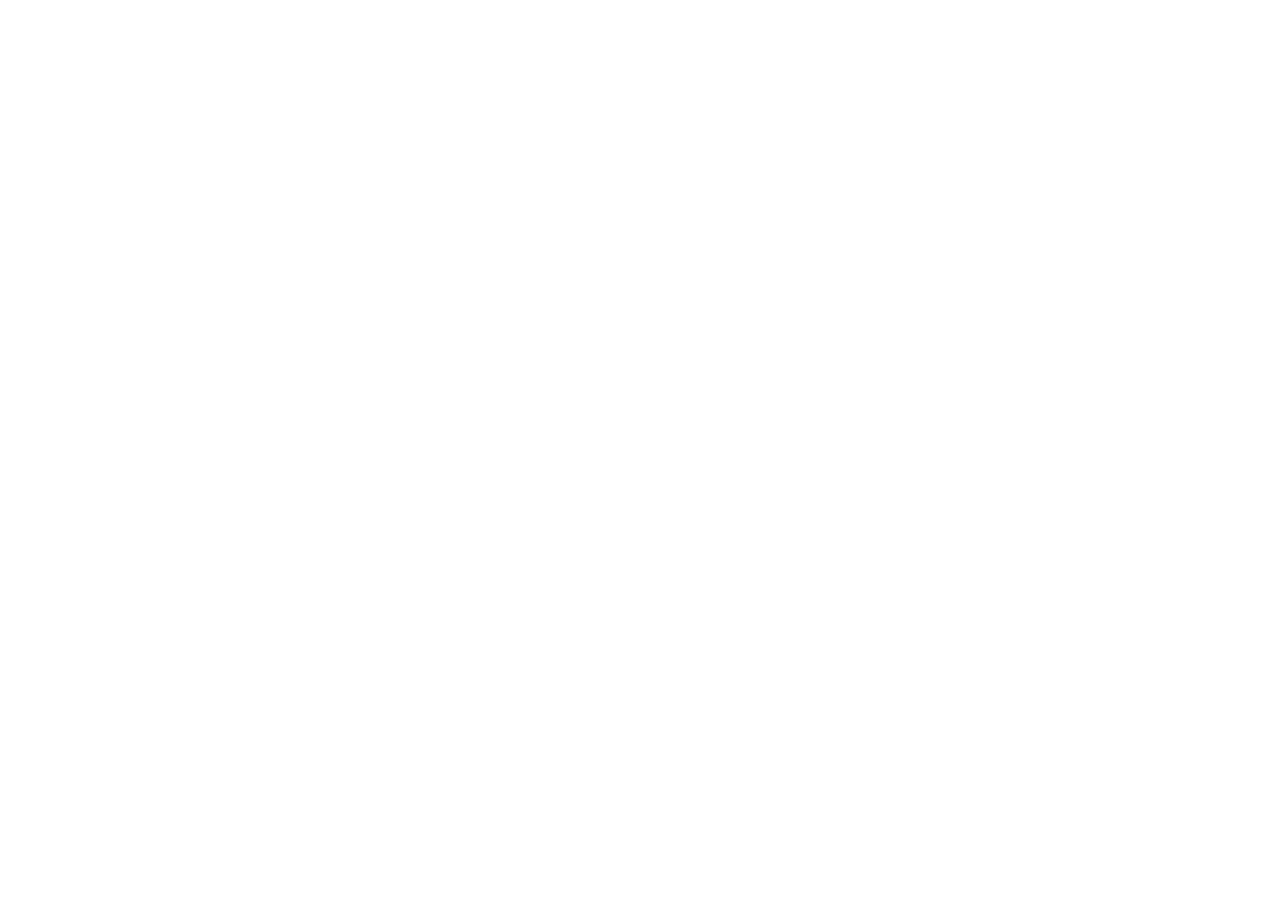
==== index.html @ 9bba5e7d "original commit" ====
<!doctype html>
<!--Michael Usry, ASDI 1305 -->
<html>
	<head>
		<meta charset="UTF-8">
		<meta name="keyword" content="Fullsail,Advanced Data Scalable In,mobile development, html5" />
		<meta name="description" content="Project  for ASDI"  />
		<meta name="robots" content="index, no follow" />
		<meta name ="viewport" content="user-scalable=no, width=device-width" />
		<title>NEW TITLE</title>
		<!-- <link rel="stylesheet" href="css/styles.css" /> -->
		<link rel = "stylesheet" href="css/themeroller.css"/>
		<link rel = "stylesheet" href = "css/main.css"/>
		<link rel="stylesheet" href="http://code.jquery.com/mobile/1.3.0/jquery.mobile.structure-1.3.0.min.css" />
		<script src="http://code.jquery.com/jquery-1.9.1.min.js"></script>
		<script src="http://code.jquery.com/mobile/1.3.0/jquery.mobile-1.3.0.min.js"></script>
		<script src="js/libs/jquery.validate.min.js"></script>

	</head>
	<body>

		
		<script src="js/main_sample.js" type="text/javascript"></script>

	</body>
</html>
---- css/main.css ----
/* ASDI.  Michael Usry MiU 1305  */


img.cta {
	margin-left: auto;
	margin-right: auto;
	display: block;
}

#errorMsg {
	font-size: 22px;
	color: red;
}

img.center {
	display: block;
	margin-left: auto;
	margin-right: auto;
}

p {
	font-style: italic;
	font-family: times, serif;
	margin-left: 10px;
	margin-right: 10px;
}

:focus {
	border: 1px sold :red;
}

#errorID {
	display: none;
}
label.error {
	display: block;
	margin: 5px 5px;
	color: red;
}
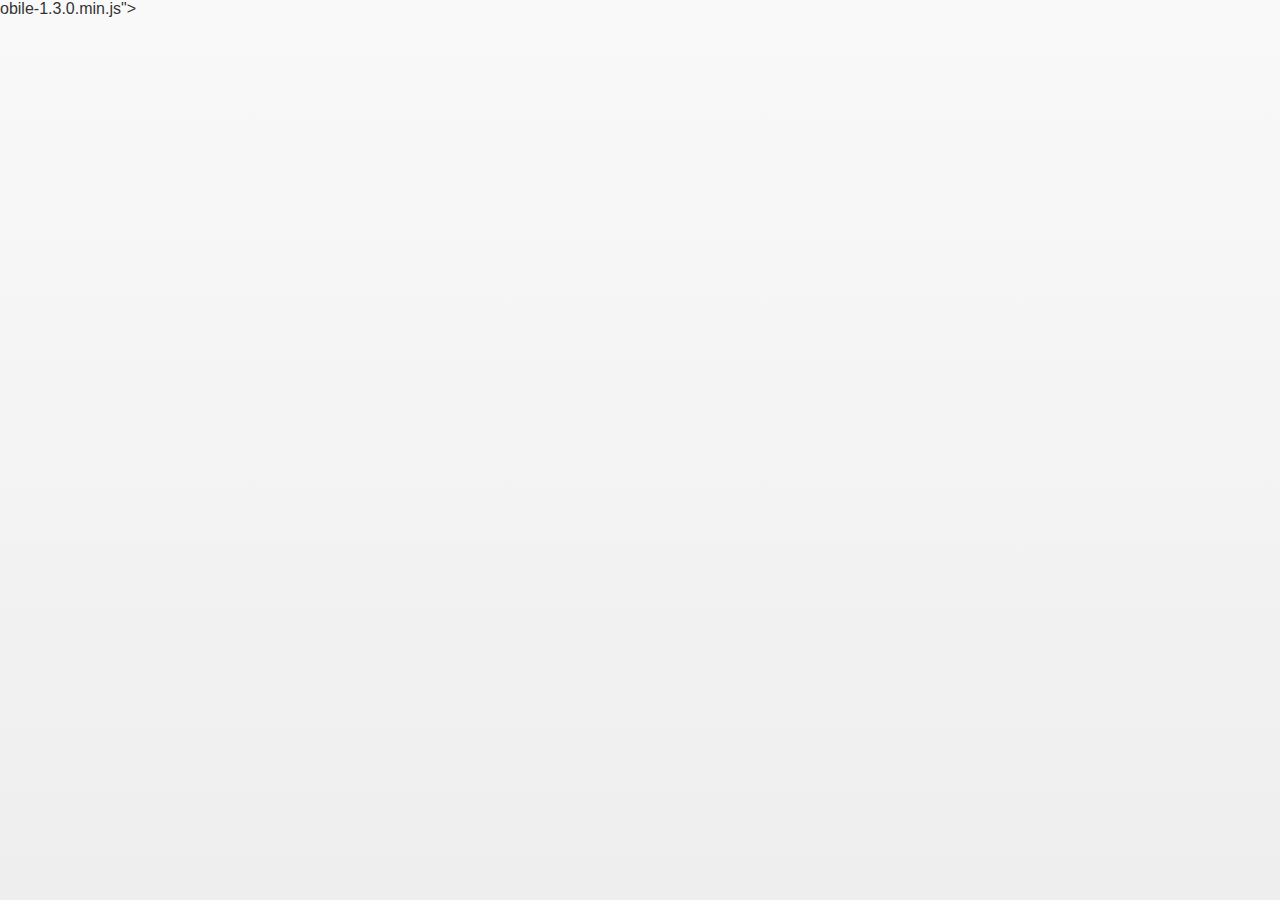
==== commit d0619570: "Master" ====
--- a/index.html
+++ b/index.html
@@ -3,17 +3,26 @@
 <html>
 	<head>
 		<meta charset="UTF-8">
-		<meta name="keyword" content="Fullsail,Advanced Data Scalable In,mobile development, html5" />
-		<meta name="description" content="Project  for ASDI"  />
+		<meta name="keyword" content="" />
+		<meta name="description" content=""  />
 		<meta name="robots" content="index, no follow" />
 		<meta name ="viewport" content="user-scalable=no, width=device-width" />
-		<title>NEW TITLE</title>
-		<!-- <link rel="stylesheet" href="css/styles.css" /> -->
-		<link rel = "stylesheet" href="css/themeroller.css"/>
+		<title>NEW TITLE</title> <!-- CHANGE THIS -->
+		<!-- <link rel = "stylesheet" href="css/themeroller.css"/> -->
 		<link rel = "stylesheet" href = "css/main.css"/>
-		<link rel="stylesheet" href="http://code.jquery.com/mobile/1.3.0/jquery.mobile.structure-1.3.0.min.css" />
-		<script src="http://code.jquery.com/jquery-1.9.1.min.js"></script>
-		<script src="http://code.jquery.com/mobile/1.3.0/jquery.mobile-1.3.0.min.js"></script>
+		<link rel="stylesheet" href="css/libs/jquery.mobile-1.3.1.min.css" />
+		<script src="js/libs/jquery-1.9.1.min.js"></script>
+		<script src="js/libs/jquery.mobile-1.3.1.min.js"></script>
+		<script src="js/libs/jquery.validate.min.js"></script>
+
+	</head>
+	<body>
+
+		
+		<script src="js/main.js" type="text/javascript"></script>
+
+	</body>
+</html>obile-1.3.0.min.js"></script>
 		<script src="js/libs/jquery.validate.min.js"></script>
 
 	</head>
--- a/css/main.css
+++ b/css/main.css
@@ -1,39 +1 @@
-/* ASDI.  Michael Usry MiU 1305  */
-
-
-img.cta {
-	margin-left: auto;
-	margin-right: auto;
-	display: block;
-}
-
-#errorMsg {
-	font-size: 22px;
-	color: red;
-}
-
-img.center {
-	display: block;
-	margin-left: auto;
-	margin-right: auto;
-}
-
-p {
-	font-style: italic;
-	font-family: times, serif;
-	margin-left: 10px;
-	margin-right: 10px;
-}
-
-:focus {
-	border: 1px sold :red;
-}
-
-#errorID {
-	display: none;
-}
-label.error {
-	display: block;
-	margin: 5px 5px;
-	color: red;
-}
+/* ASDI.  Michael Usry MiU 1305  */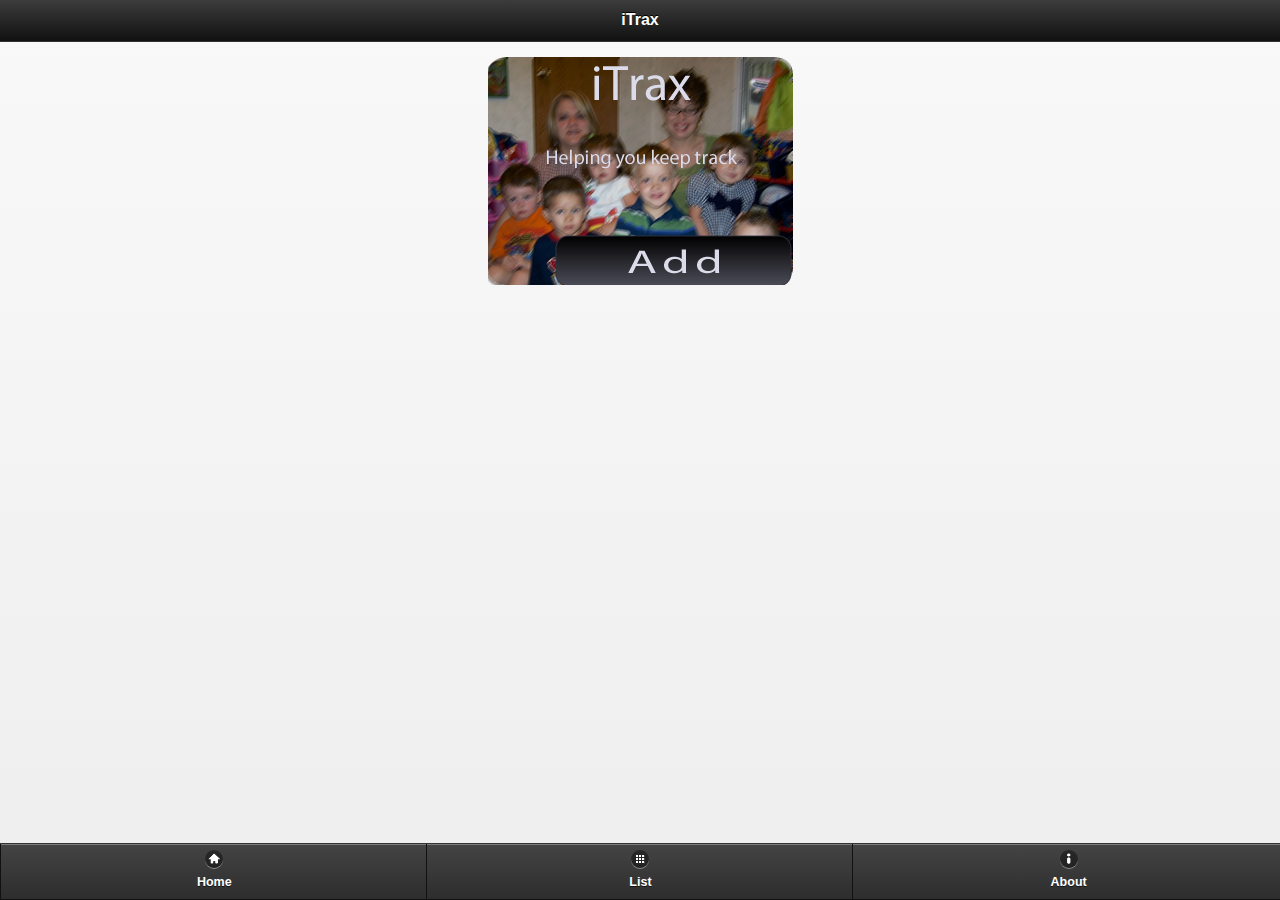
==== commit 37284022: "Week 1" ====
--- a/index.html
+++ b/index.html
@@ -7,7 +7,7 @@
 		<meta name="description" content=""  />
 		<meta name="robots" content="index, no follow" />
 		<meta name ="viewport" content="user-scalable=no, width=device-width" />
-		<title>NEW TITLE</title> <!-- CHANGE THIS -->
+		<title>iTrax</title><!-- CHANGE THIS -->
 		<!-- <link rel = "stylesheet" href="css/themeroller.css"/> -->
 		<link rel = "stylesheet" href = "css/main.css"/>
 		<link rel="stylesheet" href="css/libs/jquery.mobile-1.3.1.min.css" />
@@ -18,18 +18,167 @@
 	</head>
 	<body>
 
-		
+		<!-- Home page -->
+		<div data-role="page" id="home">
+			<div data-role="header" data-position="fixed">
+				<h1>iTrax</h1>
+			</div>
+			<div data-role="content">
+				<a href = "#addAttendant"><img src="images/cta.png" class = "cta" /></a>
+
+			</div>
+			<div data-role="footer" data-theme = "a" data-position="fixed">
+				<div data-role="navbar">
+					<ul>
+						<li>
+							<a href="#home" data-icon = "home">Home</a>
+						</li>
+
+						<li>
+							<a href="#list" data-icon = "grid">List</a>
+						</li>
+						<li>
+							<a href="#about" data-icon = "info">About</a>
+						</li>
+					</ul>
+				</div>
+			</div>
+		</div>
+
+		<div data-role="page" id="list" data-add-back-btn="true">
+			<div data-role="header" data-position="fixed">
+				<h1>iTrax</h1>
+			</div>
+			<div data-role="content">
+				<p>
+					list page
+				</p>
+			</div>
+			<div data-role="footer" data-theme = "a" data-position="fixed">
+				<div data-role="navbar">
+					<ul>
+						<li>
+							<a href="#home" data-icon = "home">Home</a>
+						</li>
+
+						<li>
+							<a href="#addAttendant" data-icon = "plus">Add</a>
+						</li>
+						<li>
+							<a href="#about" data-icon = "info">About</a>
+						</li>
+					</ul>
+				</div>
+			</div>
+		</div>
+
+		<div data-role="page" id="addAttendant" data-them = "a" data-add-back-btn="true">
+			<div data-role="header" data-theme = "a" data-position="fixed">
+				<h1>iTrax</h1>
+			</div>
+			<div data-role="content">
+
+				<section>
+					<form action="" id="addForm">
+						<label for="className">Class Name: (Required)</label>
+						<select id="className" class = "required">
+							<option value="preK">Pre-k</option>
+							<option value="elementary">Elementary</option>
+							<option value="teen">Teen</option>
+							<option value="adult">Adult</option>
+
+						</select>
+						<div data-role = "fieldcontain">
+							<label for="currentDate">Today's Date: (Required)</label>
+							<input type="date" id="currentDate" name = "currentDate" class = "required"/>
+						</div>
+						<div data-role = "fieldcontain">
+							<label for="name">Name: (Required)</label>
+							<input type="text" id="name" name = "name" class = "required"/>
+						</div>
+						<div data-role = "fieldcontain">
+							<label for="phoneNumber">Phone Number: (numbers only)</label>
+							<input type="text" id="phoneNumber" name = "phoneNumber" number = "true"/>
+						</div>
+						<div data-role = "fieldcontain">
+							<input type="submit" value="Save" data-theme = "c" />
+							<br/>
+							<input type="reset" value="Clear" data-theme = "a"/>
+						</div>
+
+					</form>
+				</section>
+				<!-- This is the error dialog for fields that are required -->
+				<a href = "#error" id = "errorID" data-rel = "dialog" data-transition = "pop">Testing errors</a>
+
+				<div data-role="footer" data-theme = "a" data-position="fixed">
+					<div data-role="navbar">
+						<ul>
+							<li>
+								<a href="#home" data-icon = "home">Home</a>
+							</li>
+
+							<li>
+								<a href="#addAttendant" class = "ui-btn-active" data-icon = "plus">Add</a>
+							</li>
+							<li>
+								<a href="#about" data-icon = "info">About</a>
+							</li>
+						</ul>
+					</div>
+				</div>
+			</div>
+
+			</section>
+		</div>
+		<div data-role="page" id ="about" data-add-back-btn="true">
+			<div data-role="header" data-theme = "a" data-position="fixed">
+				<h1>iTrax</h1>
+			</div>
+			<div data-role="collapsible" data-theme = "a" data-content-theme = "c" data-collapsed-icon="arrow-r" data-expanded-icon="arrow-d" data-inset = "true">
+
+				<h3>1 - About the author</h3>
+				<p>
+					Michael Usry was given his first computer, an Atari 800, by his mother when he was 12 years old.  Now, over 30 years later, he's finishing his childhood dream of becoming a programmer, ah Software Developer.
+				</p>
+			</div>
+			<div data-role="footer" data-theme = "a" data-position="fixed">
+				<div data-role="navbar">
+					<ul>
+						<li>
+							<a href="#home" data-icon = "home">Home</a>
+						</li>
+
+						<li>
+							<a href="#addAttendant" data-icon = "plus">Add</a>
+						</li>
+						<li>
+							<a href="#about" class = "ui-btn-active" data-icon = "info">About</a>
+						</li>
+					</ul>
+				</div>
+			</div>
+		</div>
+
+		<!--error page start *************************** -->
+		<div data-role="dialog" id ="error">
+			<div data-role="header" data-theme = "c" data-position="fixed">
+				<h5>Oops</h5>
+			</div>
+			<div data-role = "content">
+				<ul>
+					<li>
+						Please select:
+						Class
+						Current Data
+						Student Name
+					</li>
+				</ul>
+			</div>
+
+		</div>
+
 		<script src="js/main.js" type="text/javascript"></script>
 
 	</body>
-</html>obile-1.3.0.min.js"></script>
-		<script src="js/libs/jquery.validate.min.js"></script>
-
-	</head>
-	<body>
-
-		
-		<script src="js/main_sample.js" type="text/javascript"></script>
-
-	</body>
 </html>--- a/css/main.css
+++ b/css/main.css
@@ -1 +1,37 @@
-/* ASDI.  Michael Usry MiU 1305  */+/* ASDI.  Michael Usry MiU 1305  */
+
+img.cta {
+	margin-left: auto;
+	margin-right: auto;
+	display: block;
+}
+
+#errorMsg {
+	font-size: 22px;
+	color: red;
+}
+
+img.center {
+	display: block;
+	margin-left: auto;
+	margin-right: auto;
+}
+
+p {
+	font-family: times, serif;
+	margin-left: 10px;
+	margin-right: 10px;
+}
+
+:focus {
+	border: 1px sold :red;
+}
+
+#errorID {
+	display: none;
+}
+label.error {
+	display: block;
+	margin: 5px 5px;
+	color: red;
+}
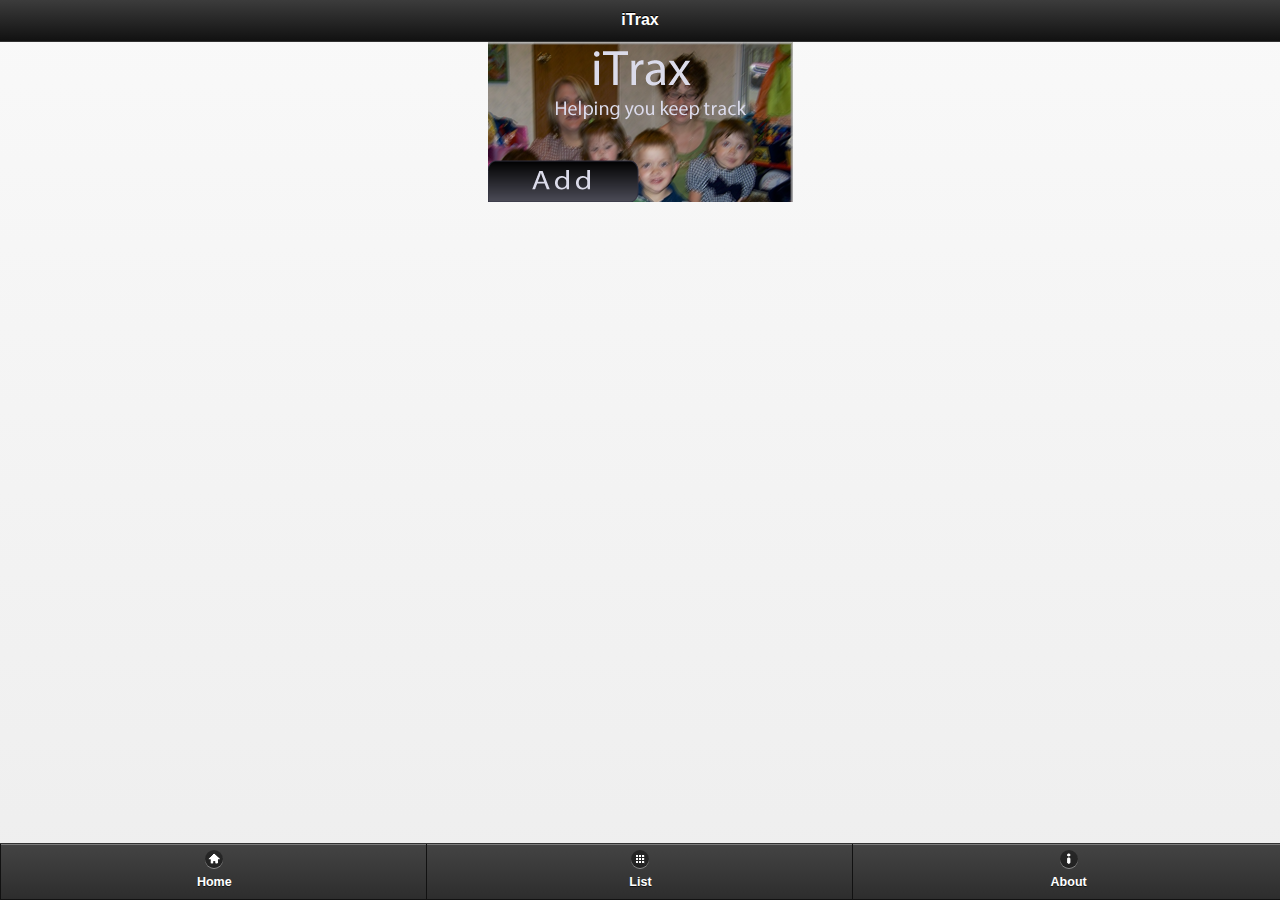
==== commit 9b4baaa4: "Week 1 v2" ====
--- a/index.html
+++ b/index.html
@@ -23,8 +23,9 @@
 			<div data-role="header" data-position="fixed">
 				<h1>iTrax</h1>
 			</div>
+			<a href = "#addAttendant"><img src="images/cta.png" class = "cta" /></a>
+
 			<div data-role="content">
-				<a href = "#addAttendant"><img src="images/cta.png" class = "cta" /></a>
 
 			</div>
 			<div data-role="footer" data-theme = "a" data-position="fixed">
--- a/css/main.css
+++ b/css/main.css
@@ -1,4 +1,4 @@
-/* ASDI.  Michael Usry MiU 1305  */
+/* ASDI.  Michael Usry  1305  */
 
 img.cta {
 	margin-left: auto;
